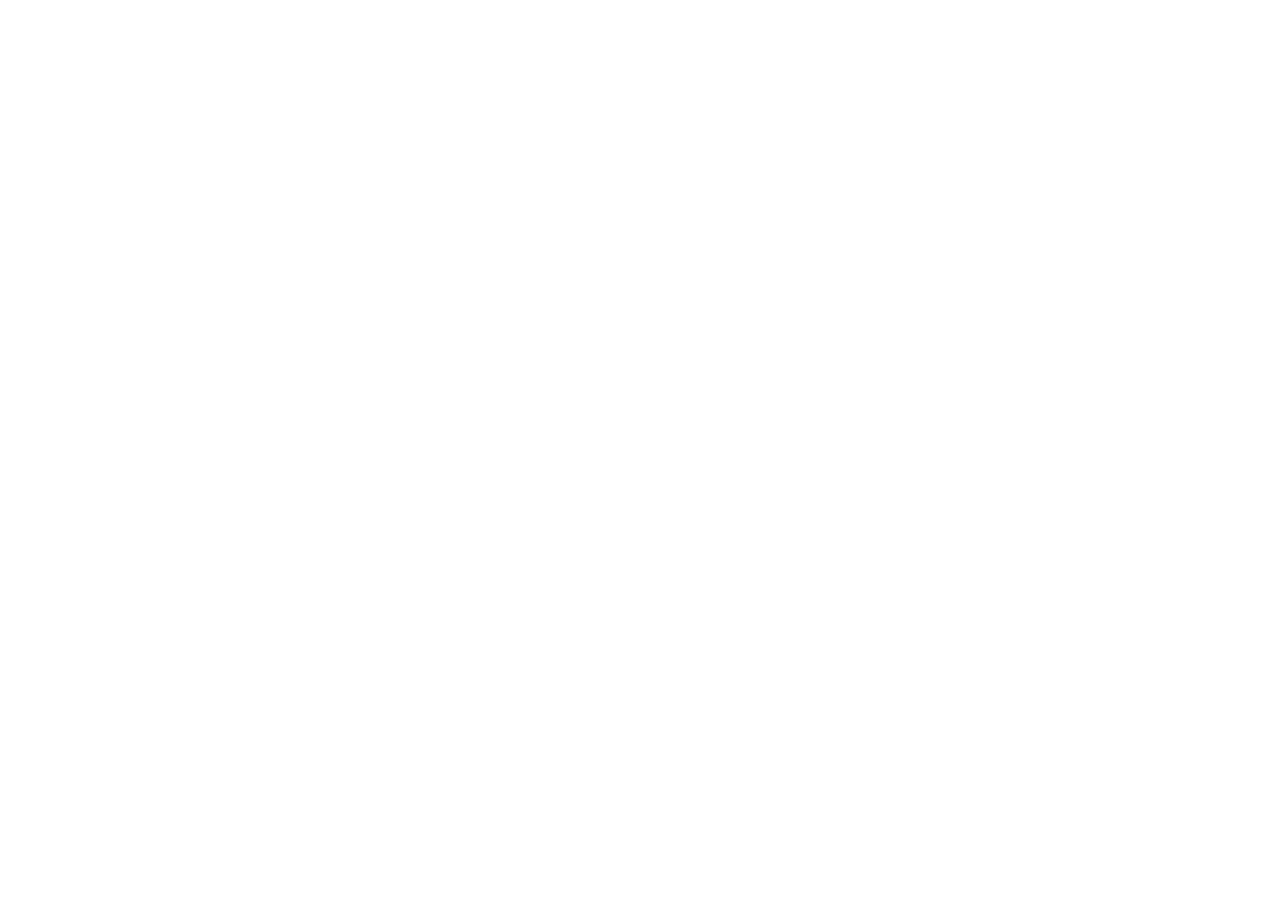
==== why.html @ 44755cdb "Rätt bilder med text!" ====
<!DOCTYPE html>
<html lang="en">
<head>
    <meta charset="UTF-8">
    <meta name="viewport" content="width=device-width, initial-scale=1.0">
    <meta http-equiv="X-UA-Compatible" content="ie=edge">
    <title>Document</title>
</head>
<body>
    
</body>
</html>
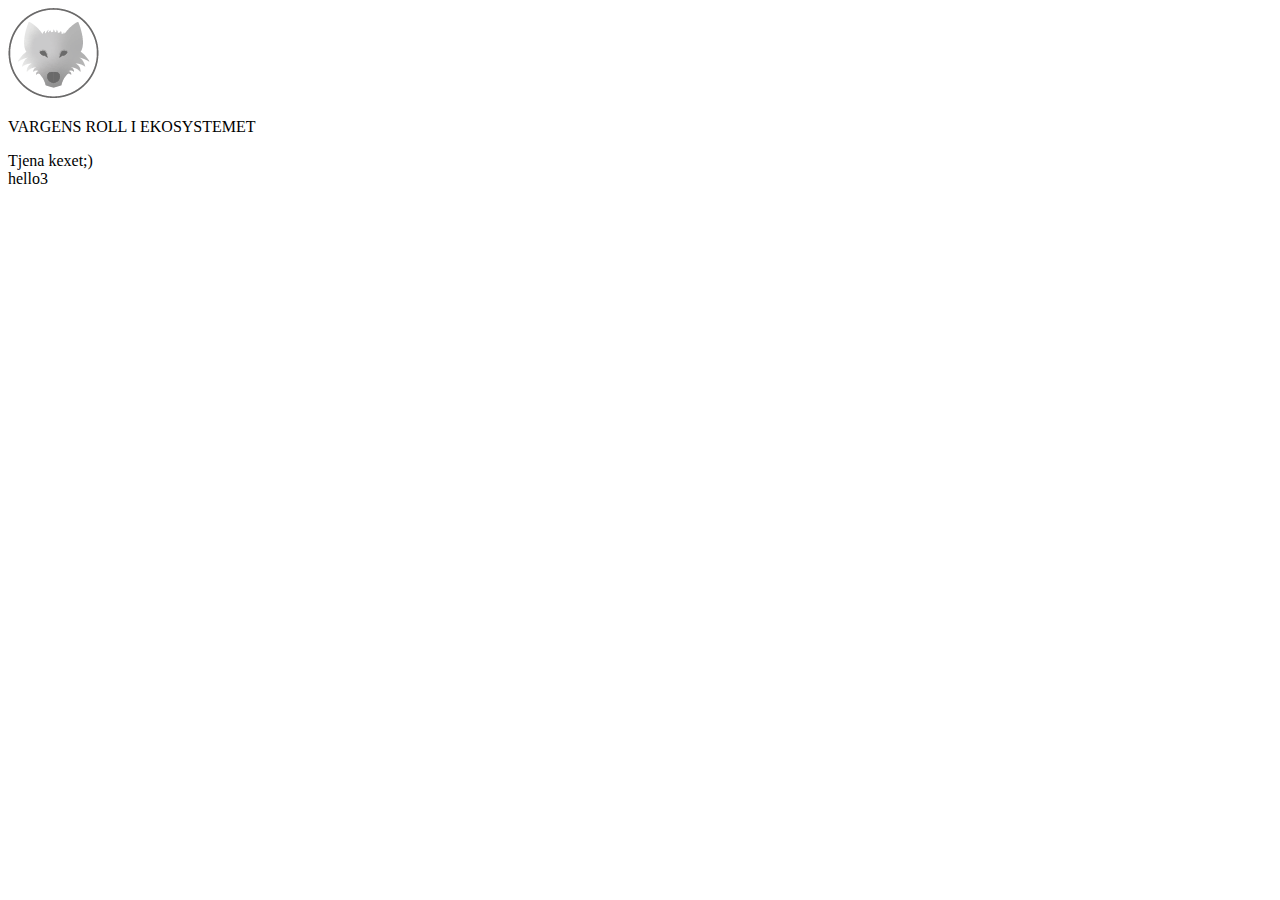
==== commit f752f1c4: "Headers och layout för de andra hemsidorna" ====
--- a/why.html
+++ b/why.html
@@ -5,8 +5,20 @@
     <meta name="viewport" content="width=device-width, initial-scale=1.0">
     <meta http-equiv="X-UA-Compatible" content="ie=edge">
     <title>Document</title>
+    <link rel="stylesheet" type="text/css" href="css/styleforwhy.css">
 </head>
 <body>
+    <header>
+        <a href="index.html"><img id="logga" src="img/wolflogga2.png"></a>
+        <p>VARGENS ROLL I EKOSYSTEMET</p>
+    </header>
     
+    <main>
+        Tjena kexet;)
+    </main>
+    
+    <footer>
+        <!-- random info? kontakt?--> hello3
+    </footer> 
 </body>
 </html>--- a/css/styleforwhy.css
+++ b/css/styleforwhy.css
@@ -0,0 +1,64 @@
+@media only screen and (max-width: 600px) {
+    #mobilsidawithout  {
+       display: grid;
+       grid-template-areas:
+       'hd'
+       'nv'
+       'mn'
+       'ft';
+       height: 155vh;
+      
+    }
+    
+    body {
+        margin: 0px;
+        background: rgb(207, 120, 6) 100%;
+    }
+    
+    header {
+        grid-area: hd;
+        background-image: url(/img/hunting.jpg);
+        height: 100px;
+        margin: 0px;
+    
+    }
+
+    #logga {
+        margin: 0px;
+        display:inline;
+        position: relative;
+        right: -10px;
+        top: 5px;
+    }
+    
+    p {
+        font-family: 'Gill Sans', 'Gill Sans MT', Calibri, 'Trebuchet MS', sans-serif;
+        font-size: 30px;
+        text-align: center;
+        margin: 20px;
+        font-style: bold;
+        color: white;
+        position: relative;
+        top: -100px;
+        right: -35px
+    
+    }
+
+    nav {
+        grid-area: nv;
+        height: 70px;
+        background-color: #C7D9BF;
+    }
+    
+    main {
+        grid-area: mn;
+        height: 700px;
+    }
+
+    footer {
+        grid-area: ft;
+        background-color: #EBF3E8;
+        height: 150px;
+        background-color: #EBF3E8; 
+    }
+}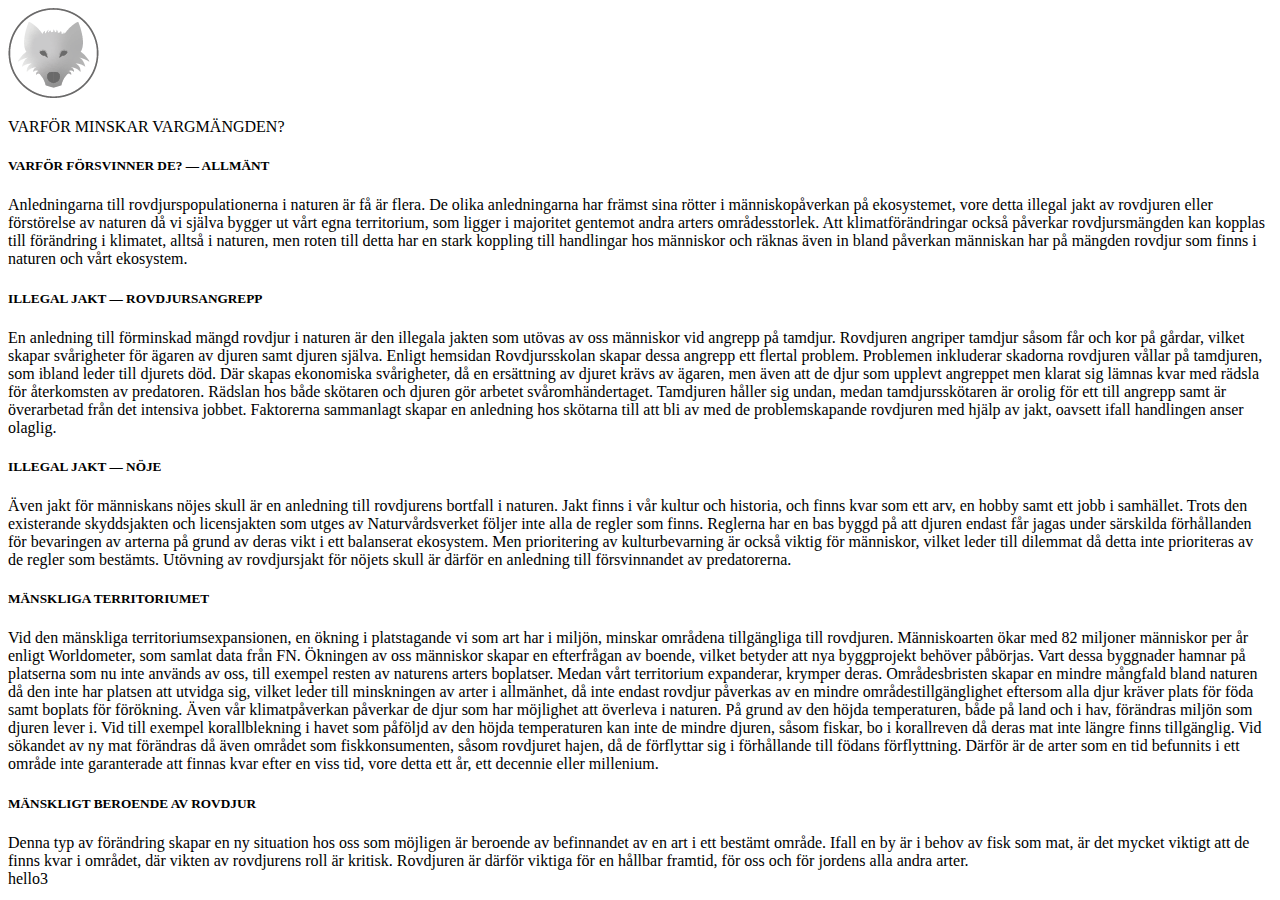
==== commit 3c716029: "Div:ar med all text, footer färg ändring, klar! :D" ====
--- a/why.html
+++ b/why.html
@@ -10,11 +10,28 @@
 <body>
     <header>
         <a href="index.html"><img id="logga" src="img/wolflogga2.png"></a>
-        <p>VARGENS ROLL I EKOSYSTEMET</p>
+        <p>VARFÖR MINSKAR VARGMÄNGDEN?</p>
     </header>
     
     <main>
-        Tjena kexet;)
+        <div id="textdiv">
+                <h5>VARFÖR FÖRSVINNER DE? — ALLMÄNT</h5>
+                Anledningarna till rovdjurspopulationerna i naturen är få är flera. De olika anledningarna har främst sina rötter i människopåverkan på ekosystemet, vore detta illegal jakt av rovdjuren eller förstörelse av naturen då vi själva bygger ut vårt egna territorium, som ligger i majoritet gentemot andra arters områdesstorlek. Att klimatförändringar också påverkar rovdjursmängden kan kopplas till förändring i klimatet, alltså i naturen, men roten till detta har en stark koppling till handlingar hos människor och räknas även in bland påverkan människan har på mängden rovdjur som finns i naturen och vårt ekosystem. 
+                
+                <h5>ILLEGAL JAKT — ROVDJURSANGREPP</h5>
+                En anledning till förminskad mängd rovdjur i naturen är den illegala jakten som utövas av oss människor vid angrepp på tamdjur. Rovdjuren angriper tamdjur såsom får och kor på gårdar, vilket skapar svårigheter för ägaren av djuren samt djuren själva. Enligt hemsidan Rovdjursskolan skapar dessa angrepp ett flertal problem. Problemen inkluderar skadorna rovdjuren vållar på tamdjuren, som ibland leder till djurets död. Där skapas ekonomiska svårigheter, då en ersättning av djuret krävs av ägaren, men även att de djur som upplevt angreppet men klarat sig lämnas kvar med rädsla för återkomsten av predatoren. Rädslan hos både skötaren och djuren gör arbetet svåromhändertaget. Tamdjuren håller sig undan, medan tamdjursskötaren är orolig för ett till angrepp samt är överarbetad från det intensiva jobbet. Faktorerna sammanlagt skapar en anledning hos skötarna till att bli av med de problemskapande rovdjuren med hjälp av jakt, oavsett ifall handlingen anser olaglig.
+                
+                <h5>ILLEGAL JAKT — NÖJE</h5>
+                Även jakt för människans nöjes skull är en anledning till rovdjurens bortfall i naturen. Jakt finns i vår kultur och historia, och finns kvar som ett arv, en hobby samt ett jobb i samhället. Trots den existerande skyddsjakten och licensjakten som utges av Naturvårdsverket följer inte alla de regler som finns. Reglerna har en bas byggd på att djuren endast får jagas under särskilda förhållanden för bevaringen av arterna på grund av deras vikt i ett balanserat ekosystem. Men prioritering av kulturbevarning är också viktig för människor, vilket leder till dilemmat då detta inte prioriteras av de regler som bestämts. Utövning av rovdjursjakt för nöjets skull är därför en anledning till försvinnandet av predatorerna.
+                
+                <h5>MÄNSKLIGA TERRITORIUMET</h5>
+                Vid den mänskliga territoriumsexpansionen, en ökning i platstagande vi som art har i miljön, minskar områdena tillgängliga till rovdjuren. Människoarten ökar med 82 miljoner människor per år enligt Worldometer, som samlat data från FN. Ökningen av oss människor skapar en efterfrågan av boende, vilket betyder att nya byggprojekt behöver påbörjas. Vart dessa byggnader hamnar på platserna som nu inte används av oss, till exempel resten av naturens arters boplatser. Medan vårt territorium expanderar, krymper deras. Områdesbristen skapar en mindre mångfald bland naturen då den inte har platsen att utvidga sig, vilket leder till minskningen av arter i allmänhet, då inte endast rovdjur påverkas av en mindre områdestillgänglighet eftersom alla djur kräver plats för föda samt boplats för förökning. 
+                Även vår klimatpåverkan påverkar de djur som har möjlighet att överleva i naturen. På grund av den höjda temperaturen, både på land och i hav, förändras miljön som djuren lever i. Vid till exempel korallblekning i havet som påföljd av den höjda temperaturen kan inte de mindre djuren, såsom fiskar, bo i korallreven då deras mat inte längre finns tillgänglig. Vid sökandet av ny mat förändras då även området som fiskkonsumenten, såsom rovdjuret hajen, då de förflyttar sig i förhållande till födans förflyttning. Därför är de arter som en tid befunnits i ett område inte garanterade att finnas kvar efter en viss tid, vore detta ett år, ett decennie eller millenium. 
+                
+                <h5>MÄNSKLIGT BEROENDE AV ROVDJUR</h5>
+                Denna typ av förändring skapar en ny situation hos oss som möjligen är beroende av befinnandet av en art i ett bestämt område. Ifall en by är i behov av fisk som mat, är det mycket viktigt att de finns kvar i området, där vikten av rovdjurens roll är kritisk. Rovdjuren är därför viktiga för en hållbar framtid, för oss och för jordens alla andra arter. 
+                
+        </div>
     </main>
     
     <footer>
--- a/css/styleforwhy.css
+++ b/css/styleforwhy.css
@@ -3,10 +3,10 @@
        display: grid;
        grid-template-areas:
        'hd'
-       'nv'
+       'mn'
        'mn'
        'ft';
-       height: 155vh;
+       height: 100vh;
       
     }
     
@@ -21,6 +21,23 @@
         height: 100px;
         margin: 0px;
     
+    }
+
+    h5 {
+        text-decoration: underline;
+        font-family: 'Gill Sans', 'Gill Sans MT', Calibri, 'Trebuchet MS', sans-serif;
+    }
+    
+    #textdiv {
+        display: grid;
+        background-color: white;
+        border-radius: 25px;
+        padding: 10px;
+        height: 293%;
+        width: 85%;
+        font-size: 16px;
+        margin: 18px;
+        font-family: 'Gill Sans', 'Gill Sans MT', Calibri, 'Trebuchet MS', sans-serif;
     }
 
     #logga {
@@ -43,12 +60,6 @@
         right: -35px
     
     }
-
-    nav {
-        grid-area: nv;
-        height: 70px;
-        background-color: #C7D9BF;
-    }
     
     main {
         grid-area: mn;
@@ -57,8 +68,8 @@
 
     footer {
         grid-area: ft;
-        background-color: #EBF3E8;
-        height: 150px;
-        background-color: #EBF3E8; 
+        background-color: rgb(255, 216, 180);
+        height: 150px; 
+        margin: 1390px 0px 0px 0px;
     }
 }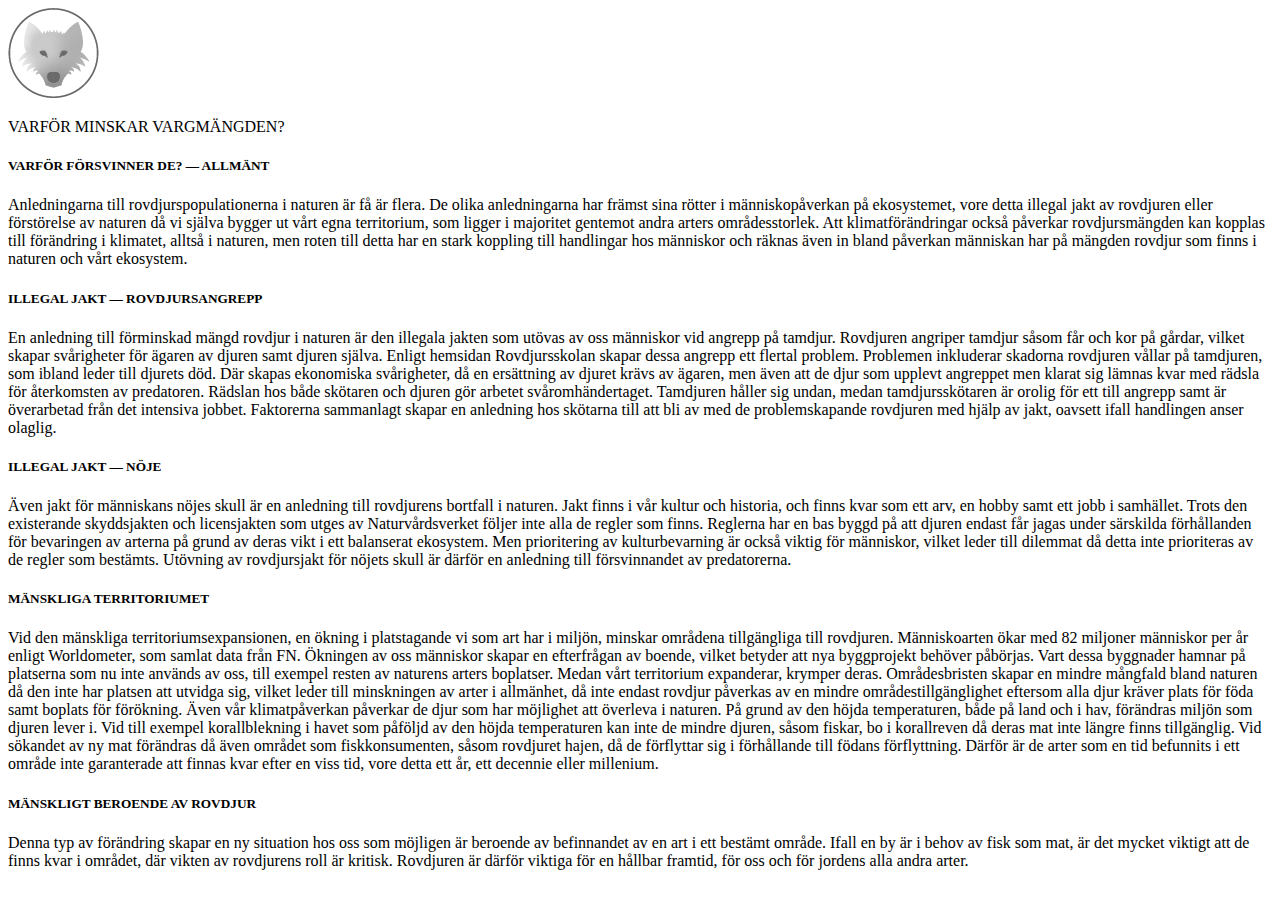
==== commit 9419331f: "Nevermind, nu är den klar :)" ====
--- a/why.html
+++ b/why.html
@@ -35,7 +35,7 @@
     </main>
     
     <footer>
-        <!-- random info? kontakt?--> hello3
+        <!-- random info? kontakt?--> 
     </footer> 
 </body>
 </html>